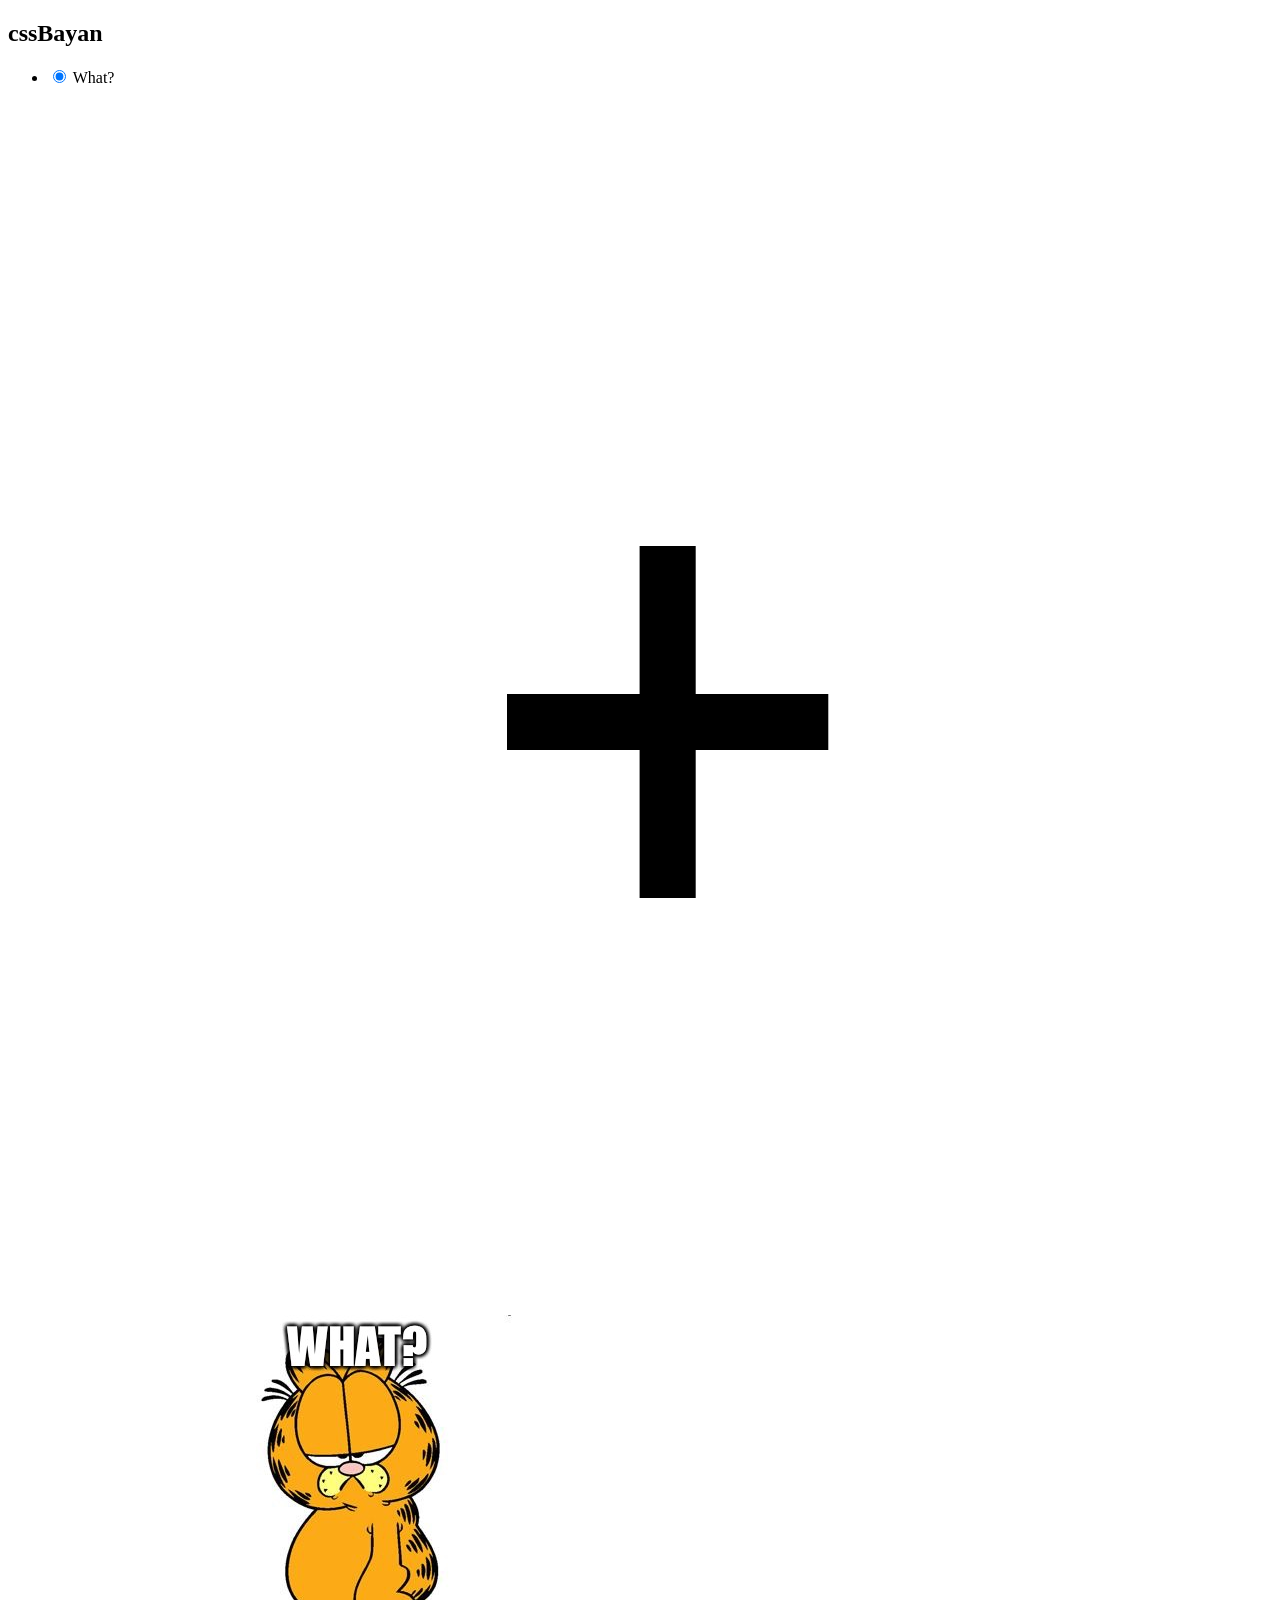
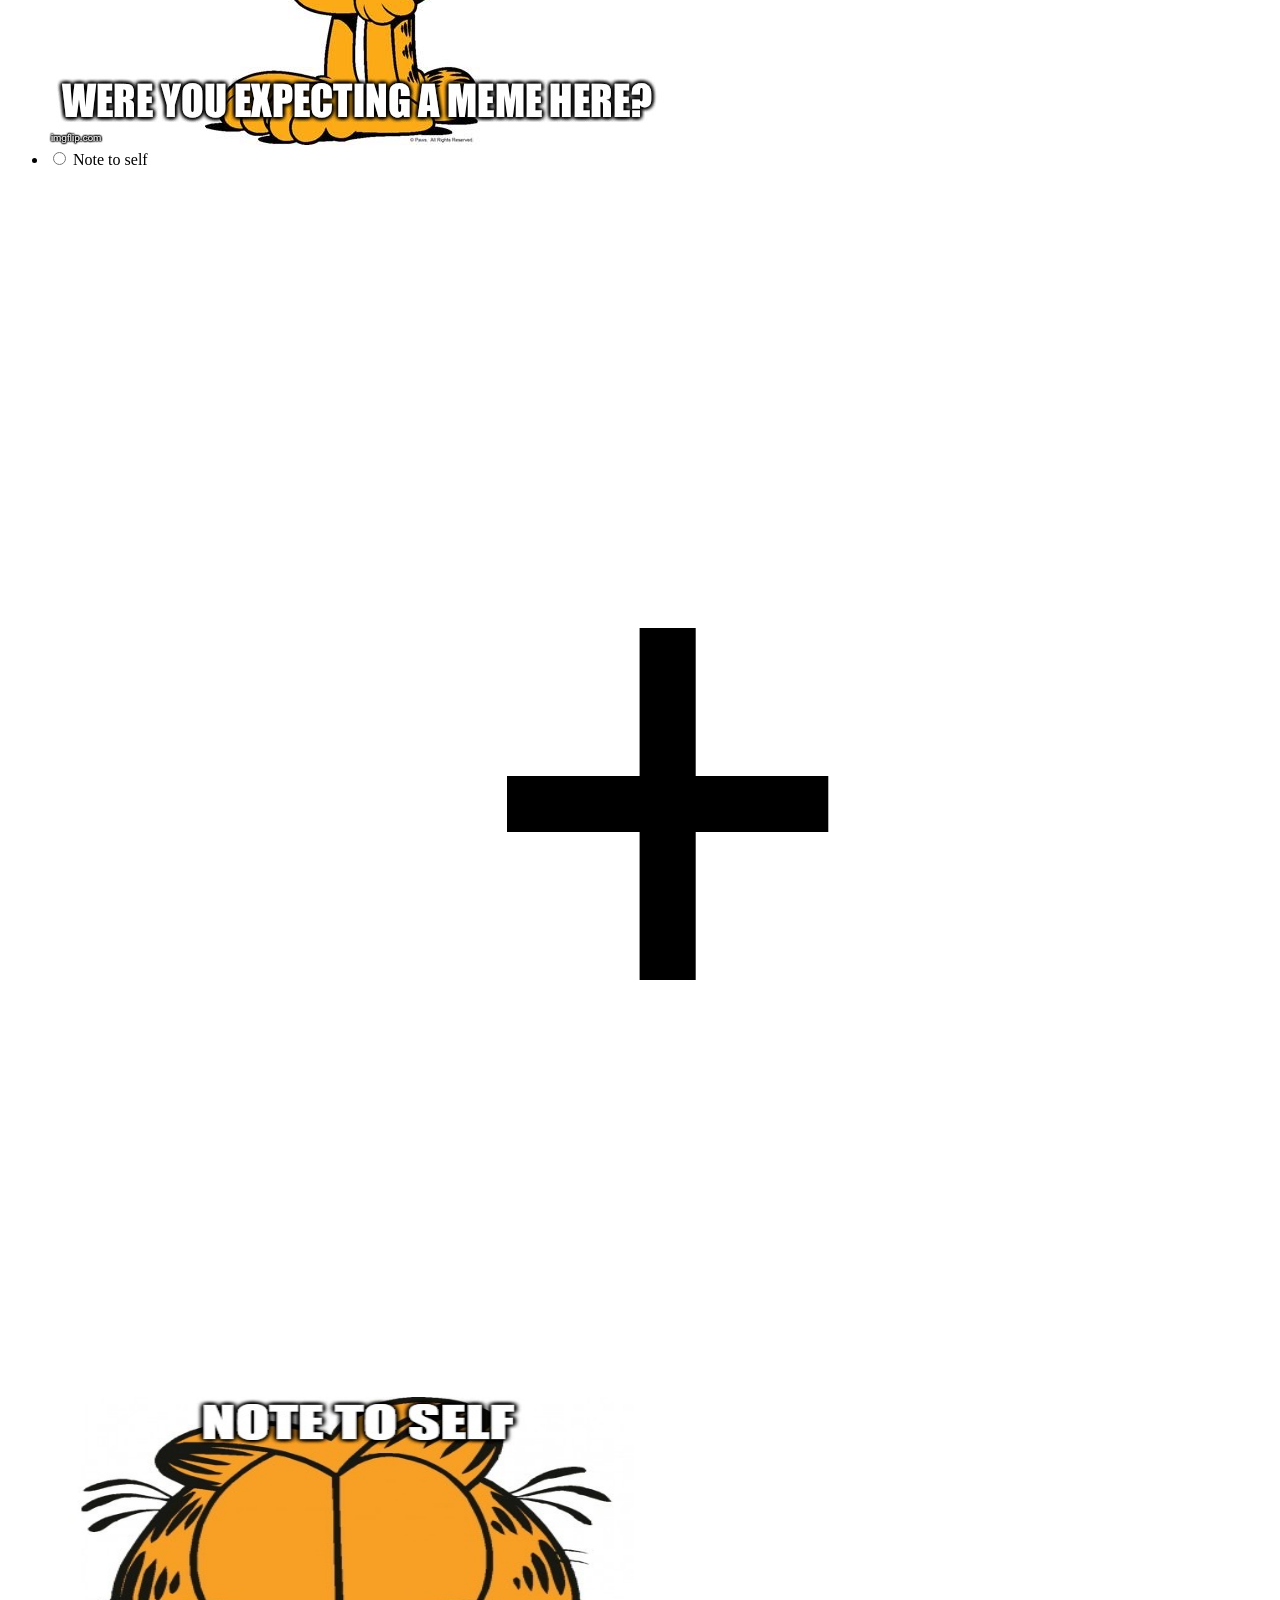
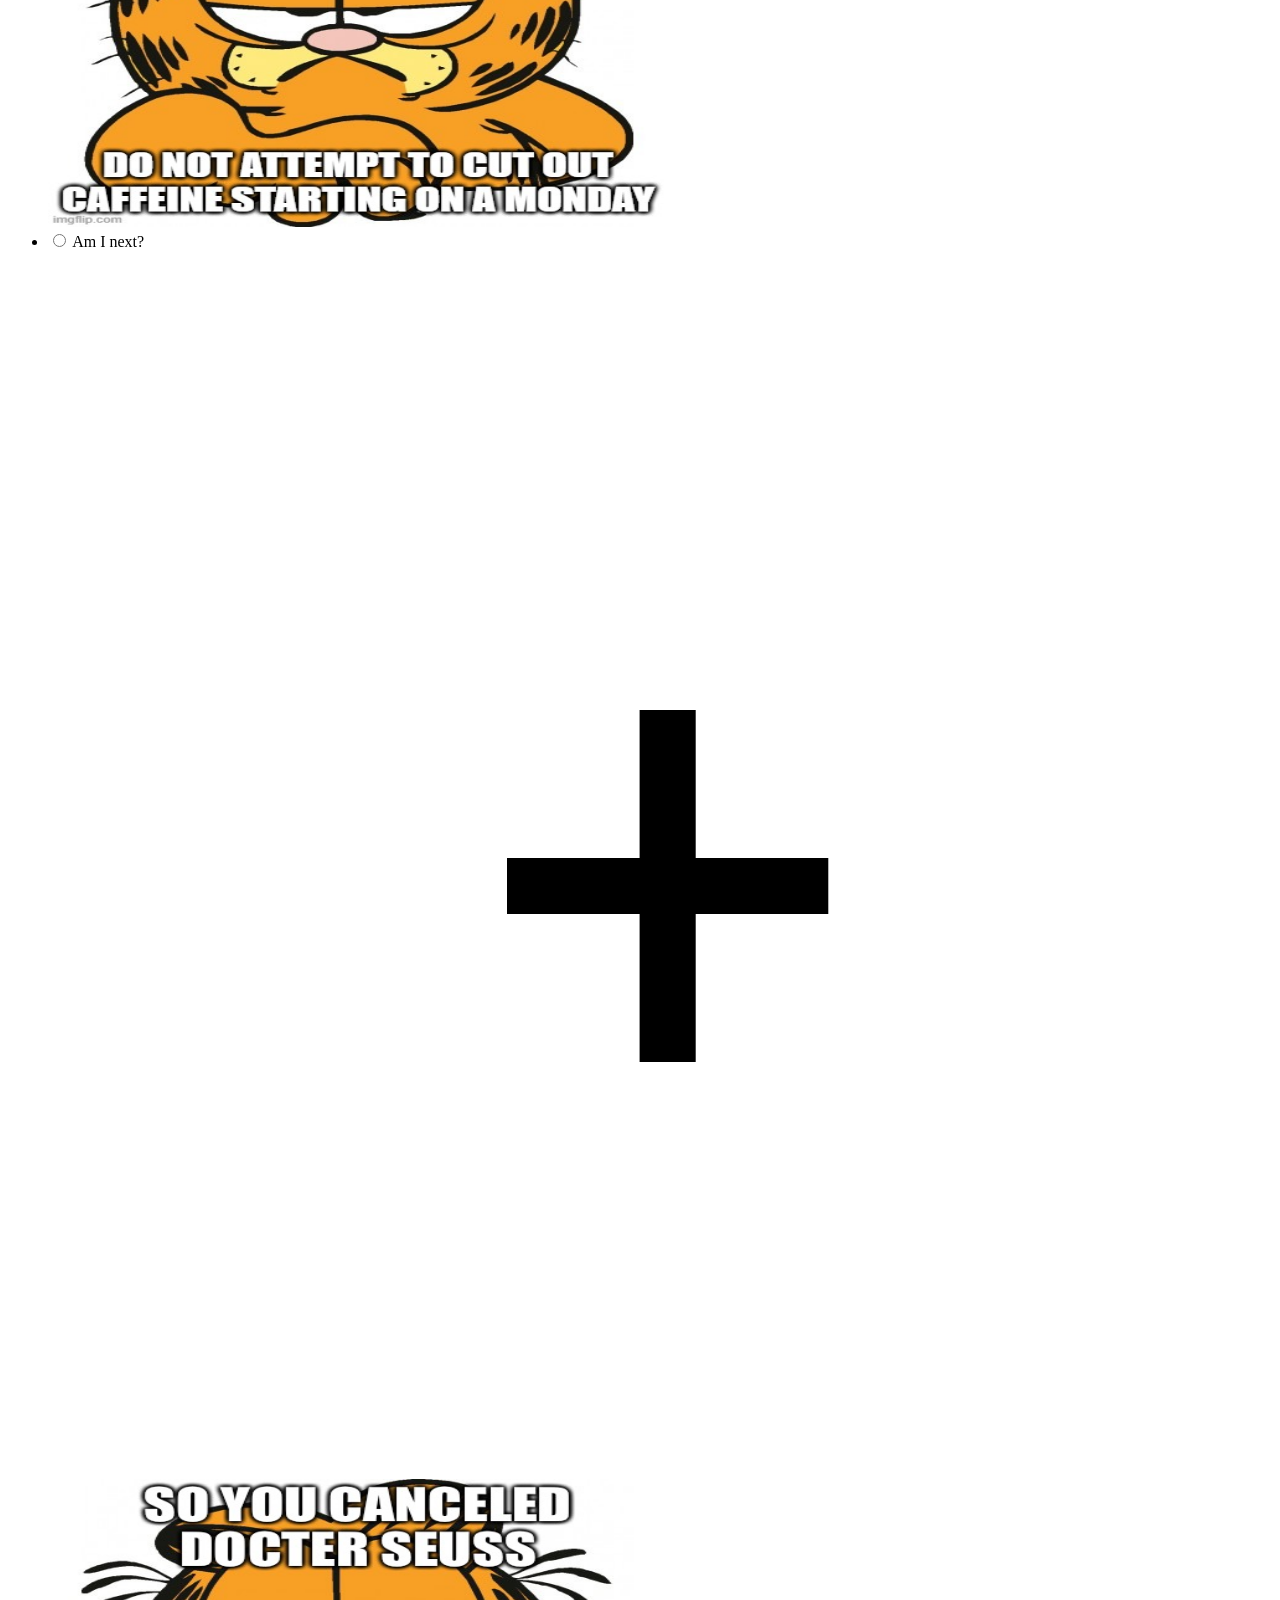
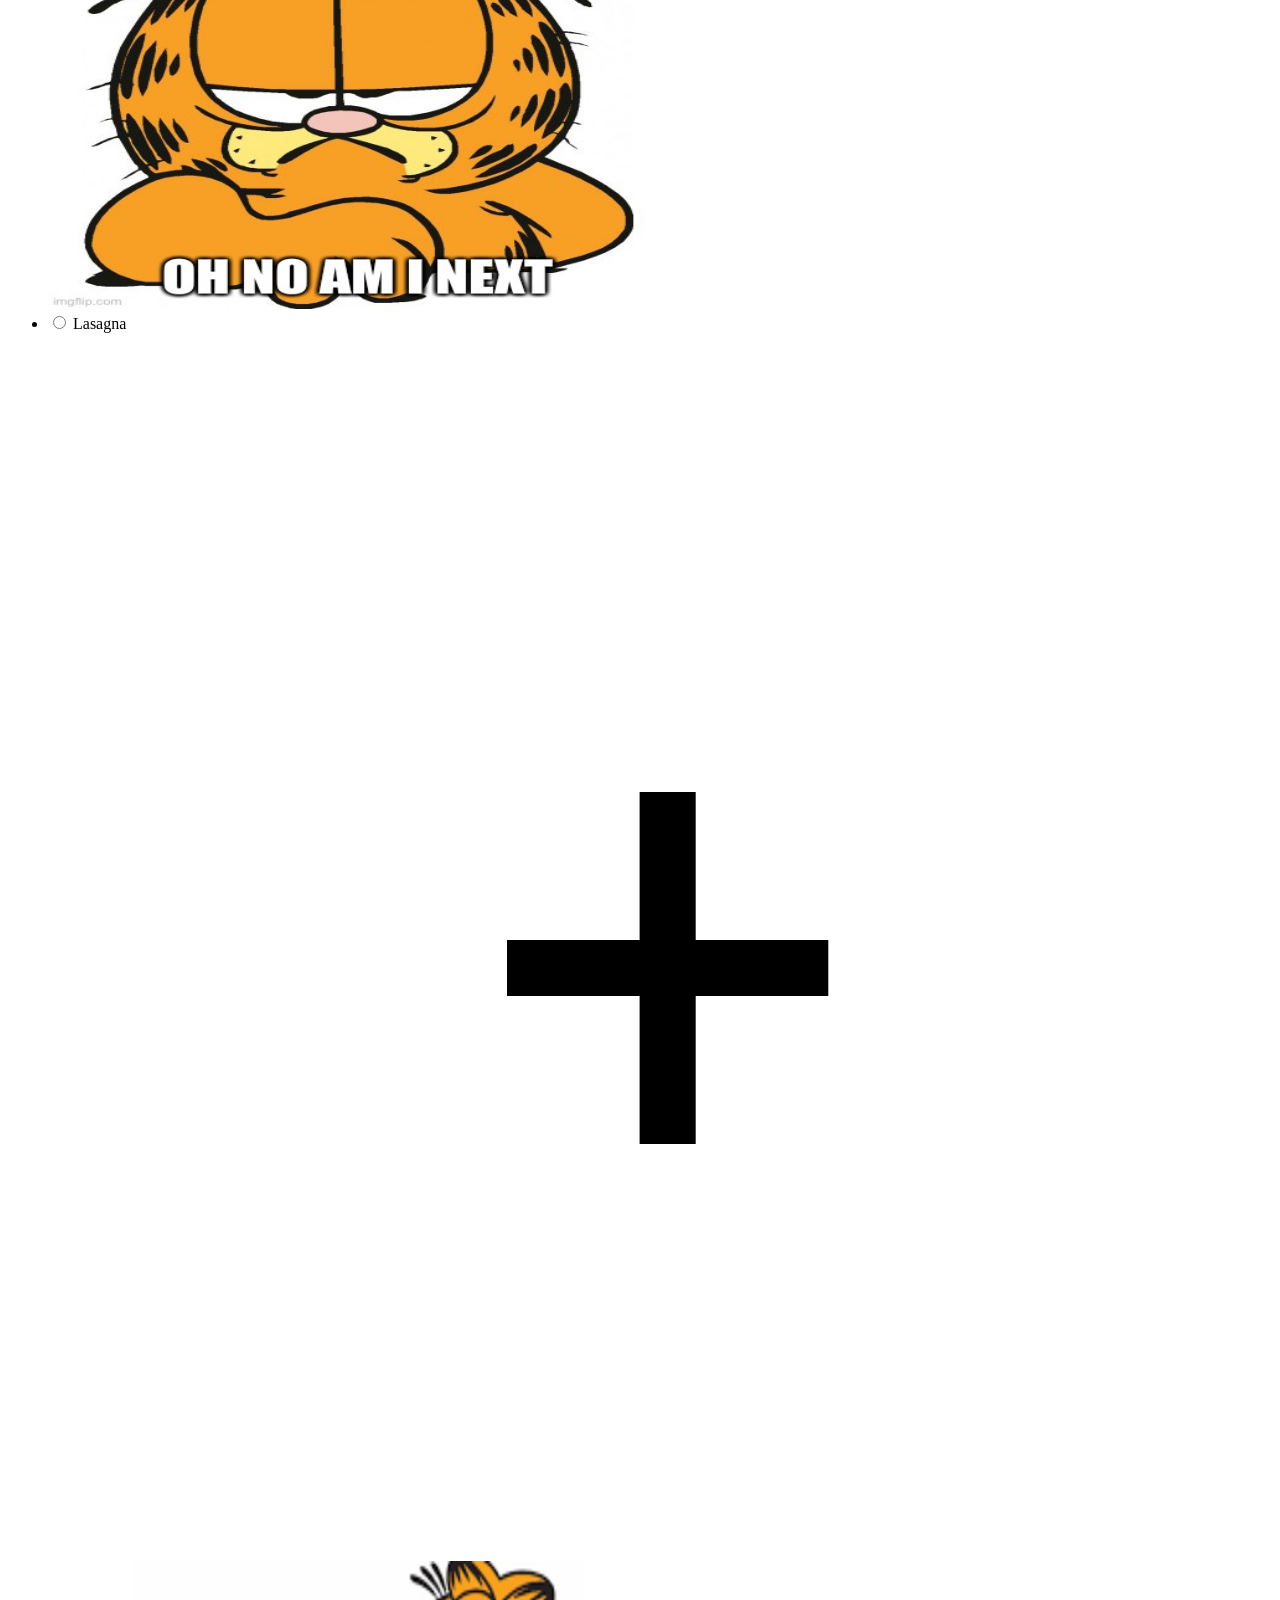
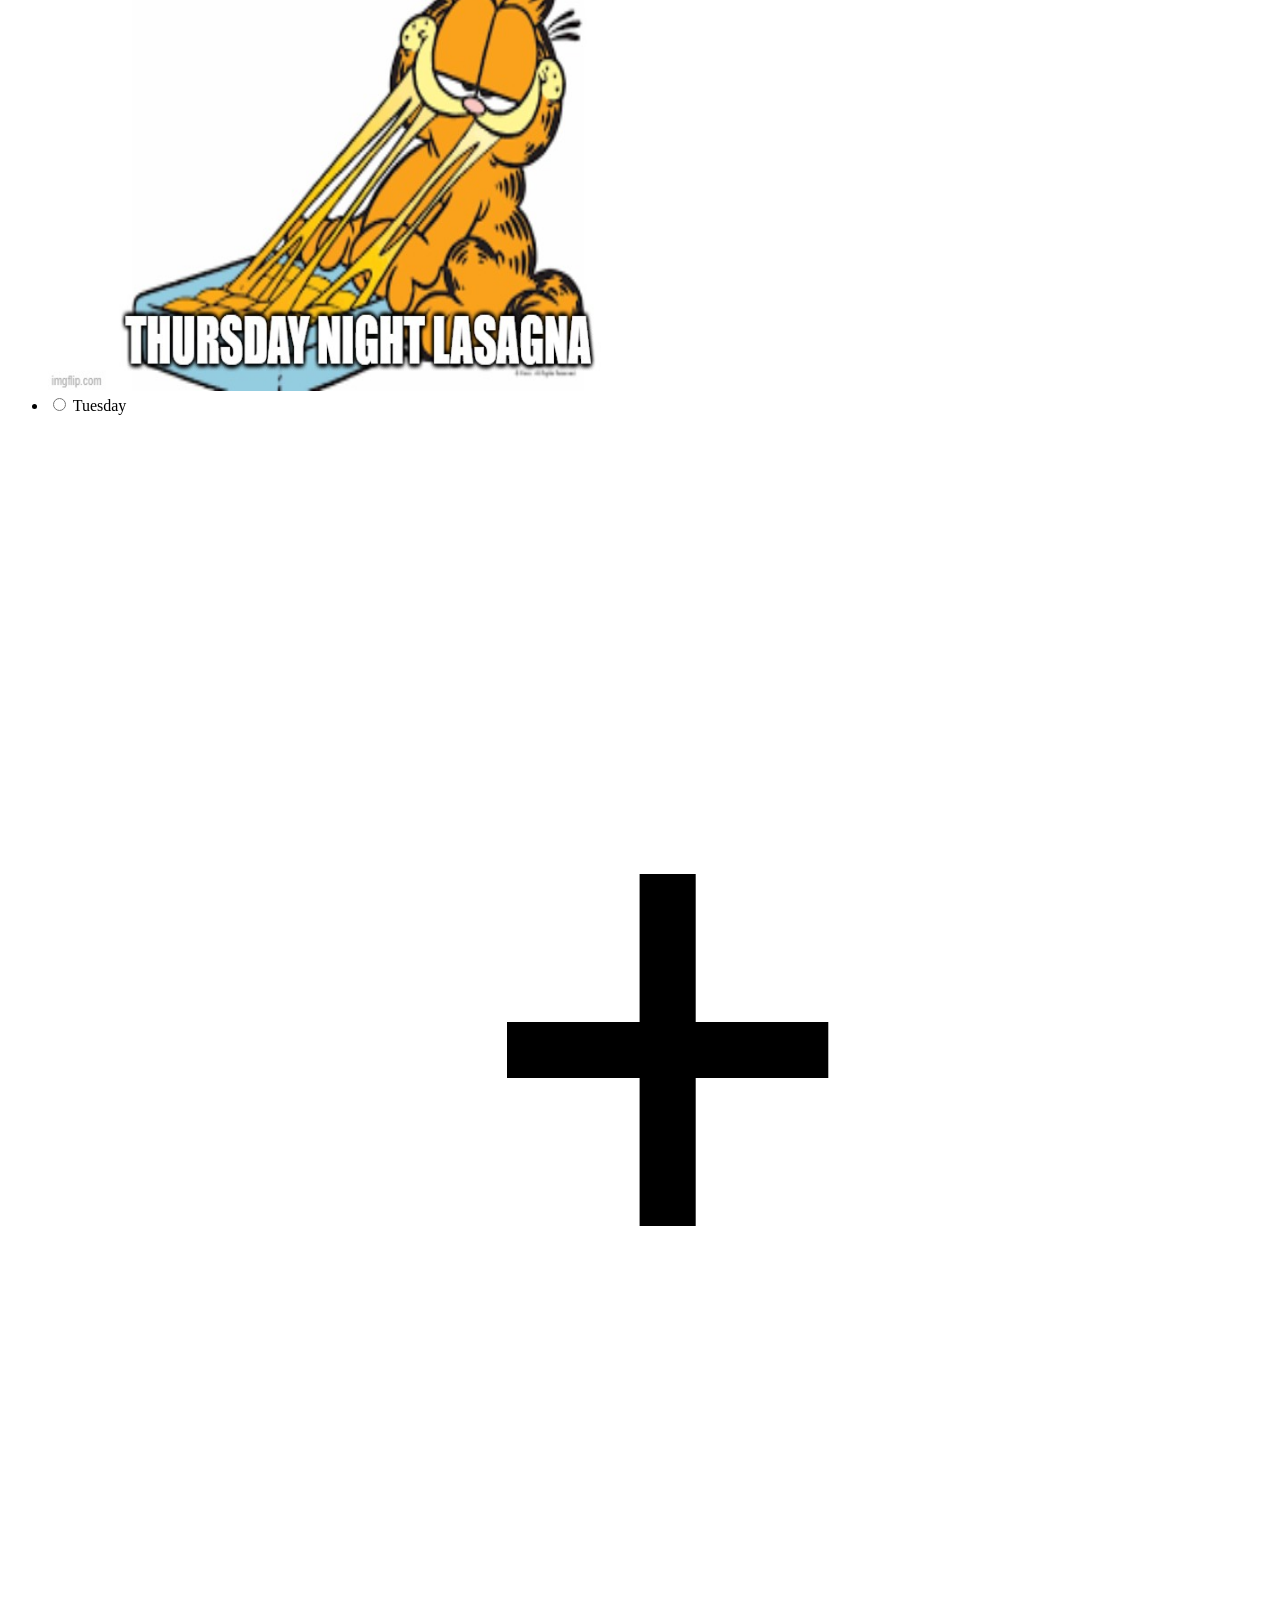
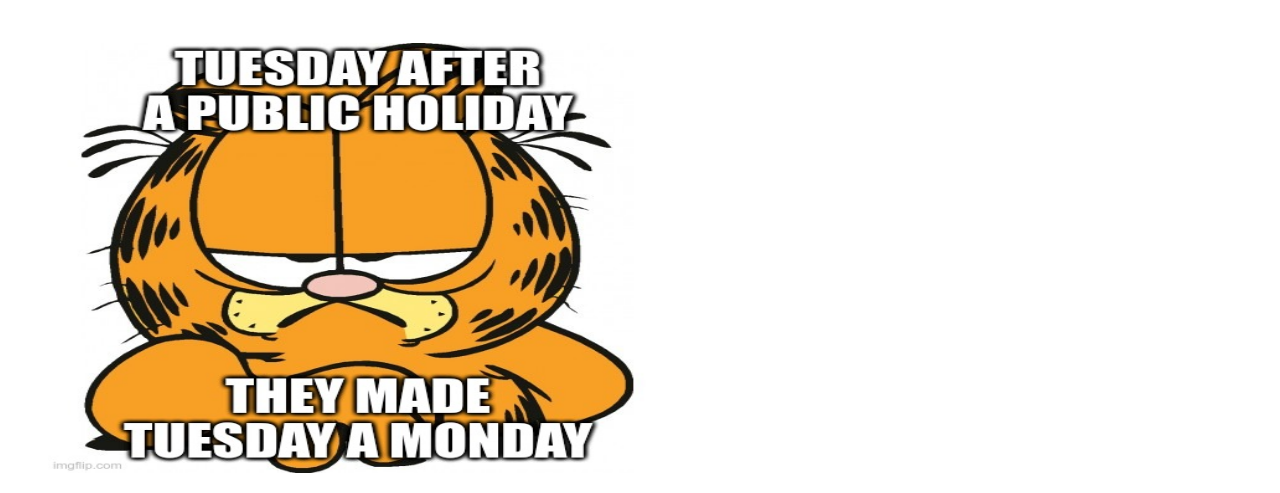
==== index.html @ b7d8a22d "feat: add basic page layout (Sun, March 12, 2023 22:54:10 PM)" ====
<!DOCTYPE html>
<html lang="en">
<head>
  <meta charset="UTF-8">
  <meta http-equiv="X-UA-Compatible" content="IE=edge">
  <meta name="viewport" content="width=device-width, initial-scale=1.0">
  <title>cssBayan</title>
</head>
<body>
  <section>
    <div class="container">
      <h1 class="title title--h1">cssBayan</h1>
      <form action="#">
        <ul class="accordion">
          <li class="accordion__item">
            <input type="radio" id="meme-1" name="meme" checked>
            <label for="meme-1">
              <span class="accordion__text">What?
                <svg class="accordion__icon" viewBox="0 0 24 24" fill="currentColor">
                  <path d="M9,11.9h2.6V9h1.1v2.9h2.6V13h-2.6v2.9h-1.1V13H9V11.9z"/>
                </svg>
              </span>
              <img class="accordion__img" src="assets/img/01.jpg" width="620" height="430" alt="picture">
            </label>
          </li>

          <li class="accordion__item">
            <input type="radio" id="meme-2" name="meme">
            <label for="meme-2">
              <span class="accordion__text">Note to self
                <svg class="accordion__icon" viewBox="0 0 24 24" fill="currentColor">
                  <path d="M9,11.9h2.6V9h1.1v2.9h2.6V13h-2.6v2.9h-1.1V13H9V11.9z"/>
                </svg>
              </span>
              <img class="accordion__img" src="assets/img/02.jpg" width="620" height="430" alt="picture">
            </label>
          </li>

          <li class="accordion__item">
            <input type="radio" id="meme-3" name="meme">
            <label for="meme-3">
              <span class="accordion__text">Am I next?
                <svg class="accordion__icon" viewBox="0 0 24 24" fill="currentColor">
                  <path d="M9,11.9h2.6V9h1.1v2.9h2.6V13h-2.6v2.9h-1.1V13H9V11.9z"/>
                </svg>
              </span>
              <img class="accordion__img" src="assets/img/03.jpg" width="620" height="430" alt="picture">
            </label>
          </li>

          <li class="accordion__item">
            <input type="radio" id="meme-4" name="meme">
            <label for="meme-4">
              <span class="accordion__text">Lasagna
                <svg class="accordion__icon" viewBox="0 0 24 24" fill="currentColor">
                  <path d="M9,11.9h2.6V9h1.1v2.9h2.6V13h-2.6v2.9h-1.1V13H9V11.9z"/>
                </svg>
              </span>
              <img class="accordion__img" src="assets/img/04.jpg" width="620" height="430" alt="picture">
            </label>
          </li>

          <li class="accordion__item">
            <input type="radio" id="meme-5" name="meme">
            <label for="meme-5">
              <span class="accordion__text">Tuesday
                <svg class="accordion__icon" viewBox="0 0 24 24" fill="currentColor">
                  <path d="M9,11.9h2.6V9h1.1v2.9h2.6V13h-2.6v2.9h-1.1V13H9V11.9z"/>
                </svg>
              </span>
              <img class="accordion__img" src="assets/img/05.jpg" width="620" height="430" alt="picture">
            </label>
          </li>
        </ul>
      </form>
    </div>
  </section>
</body>
</html>
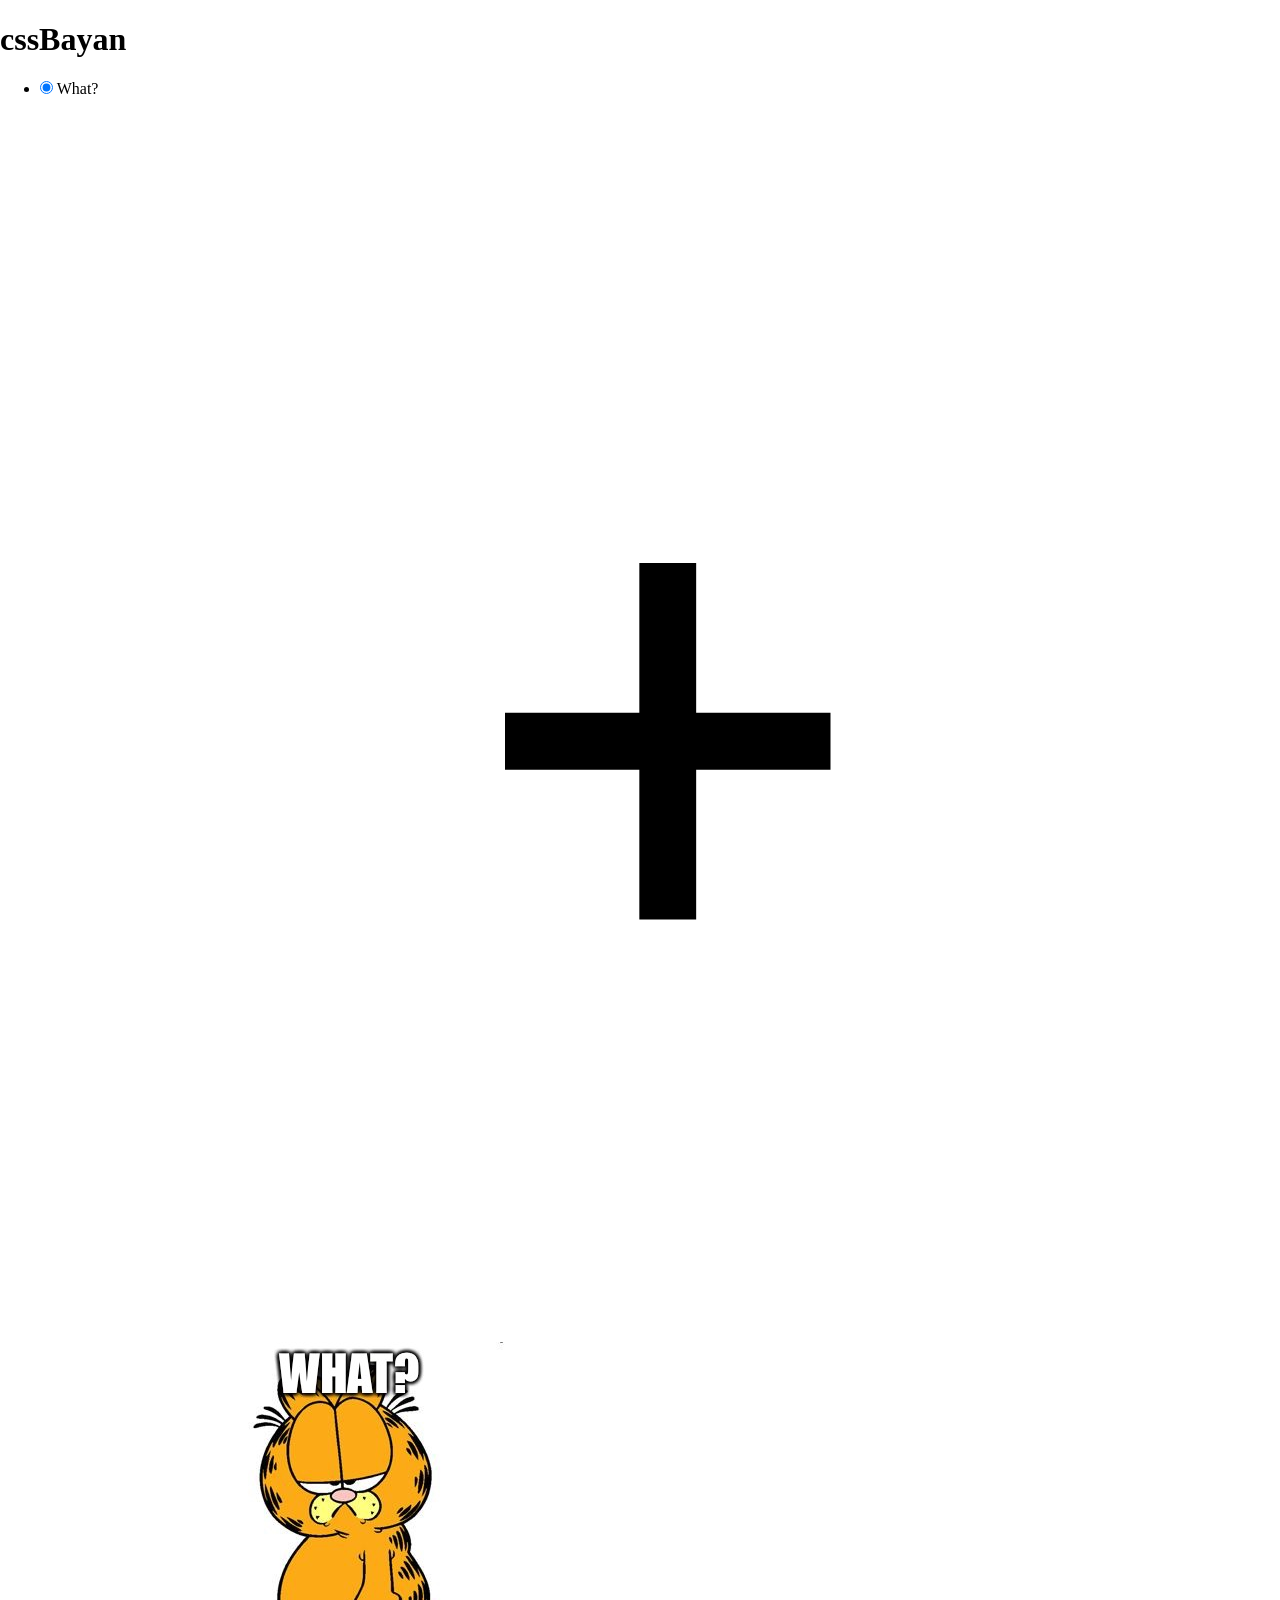
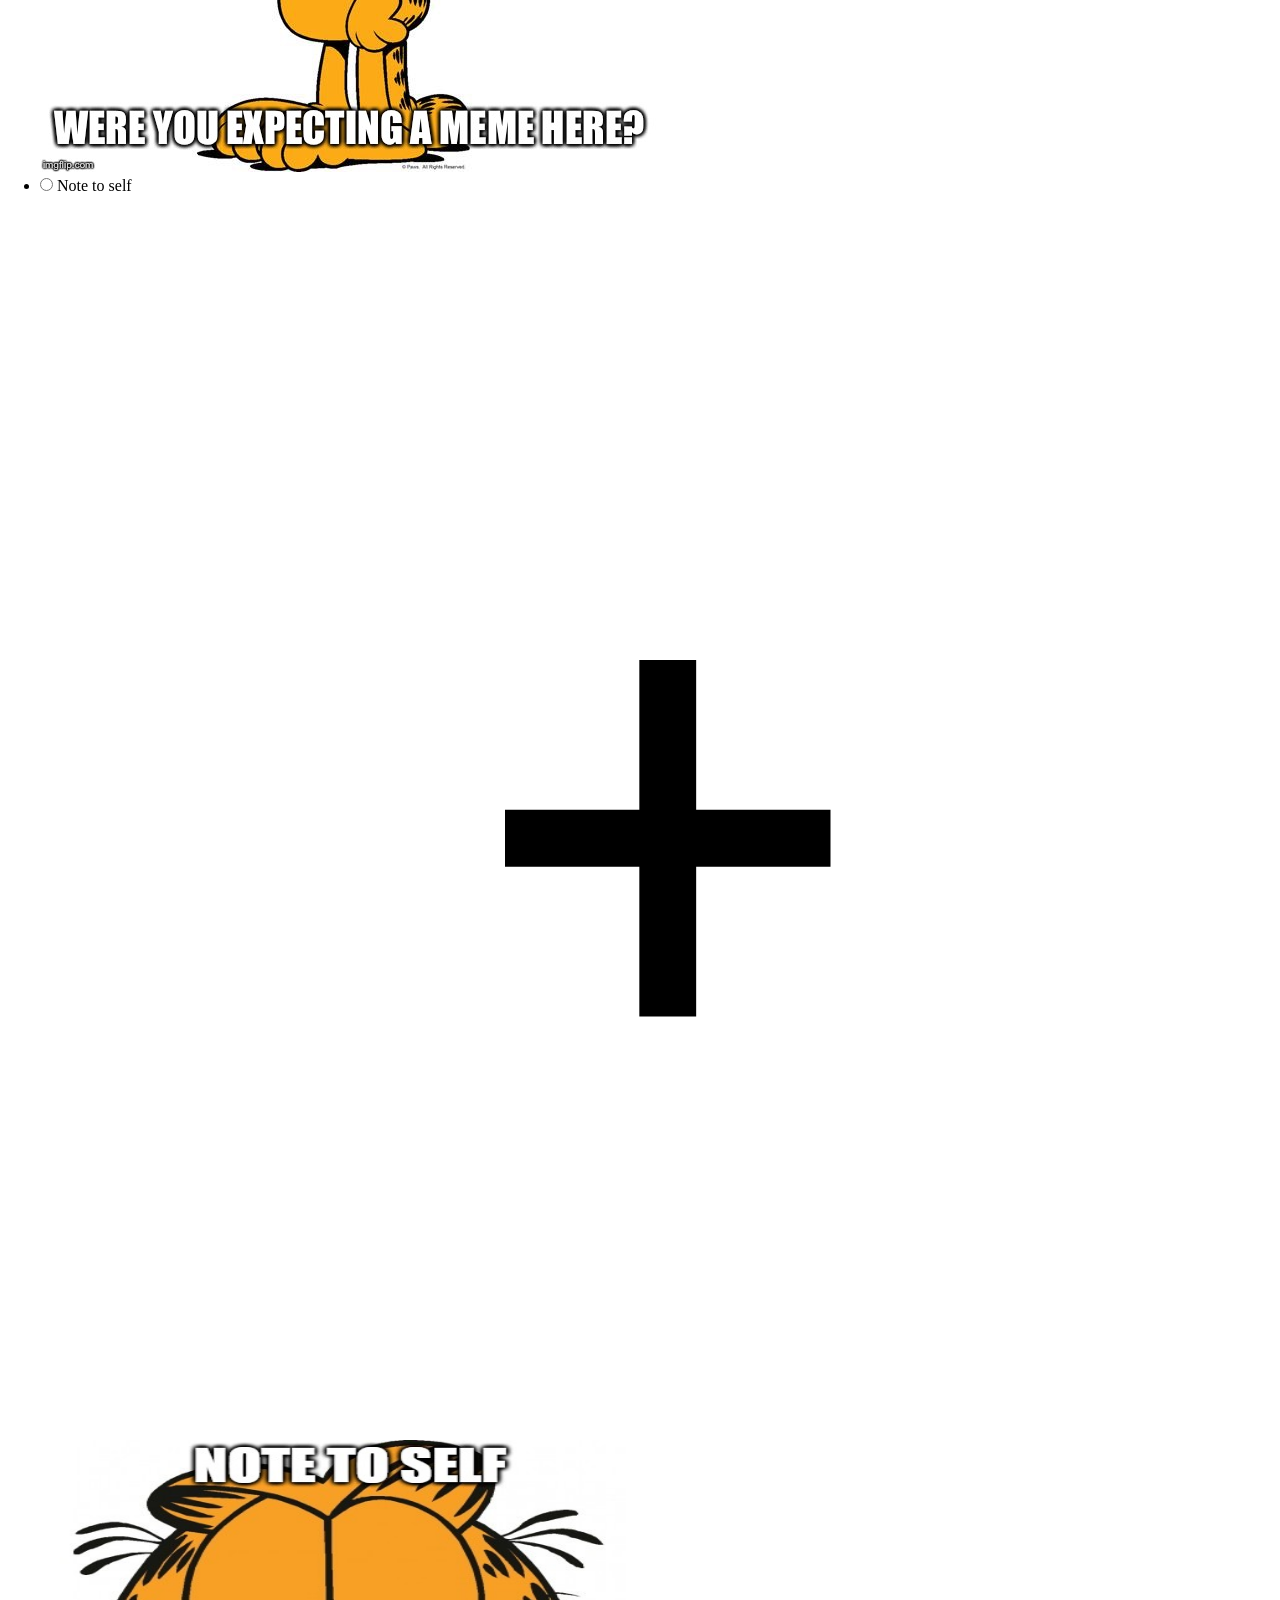
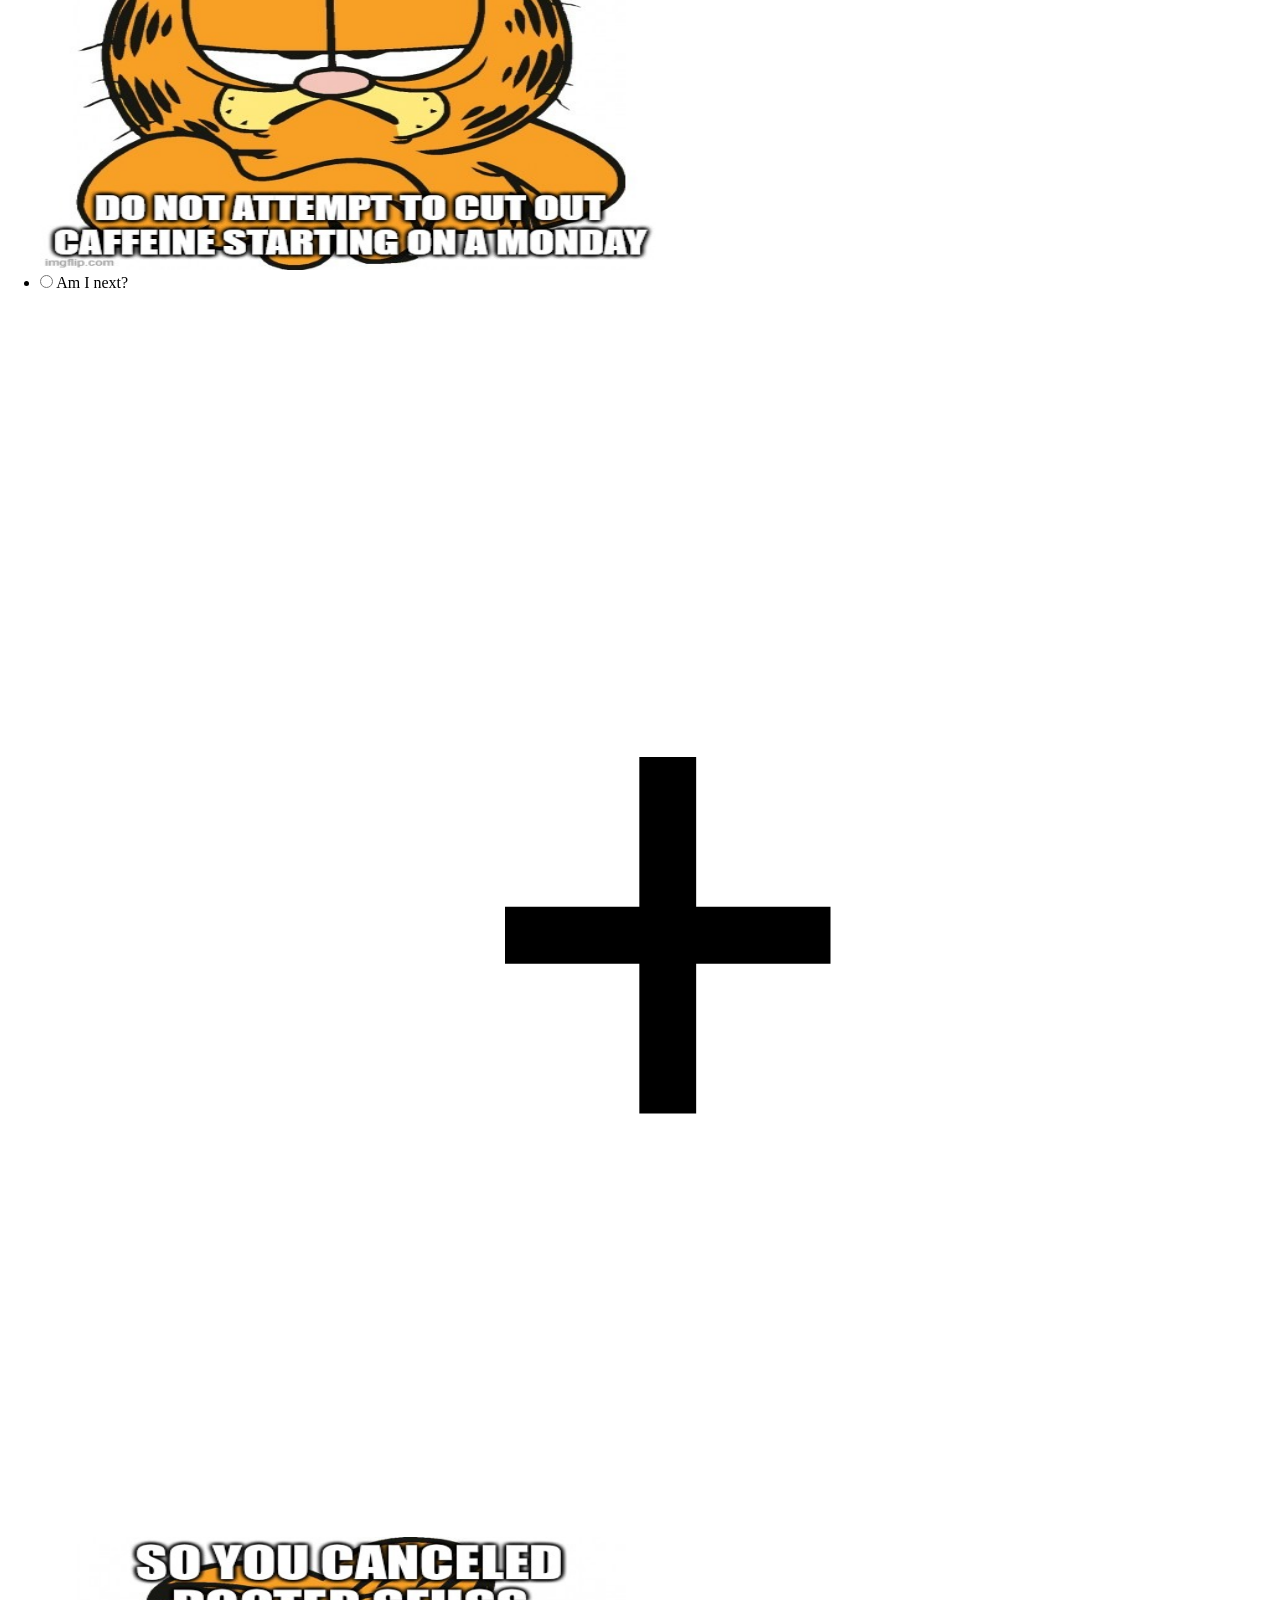
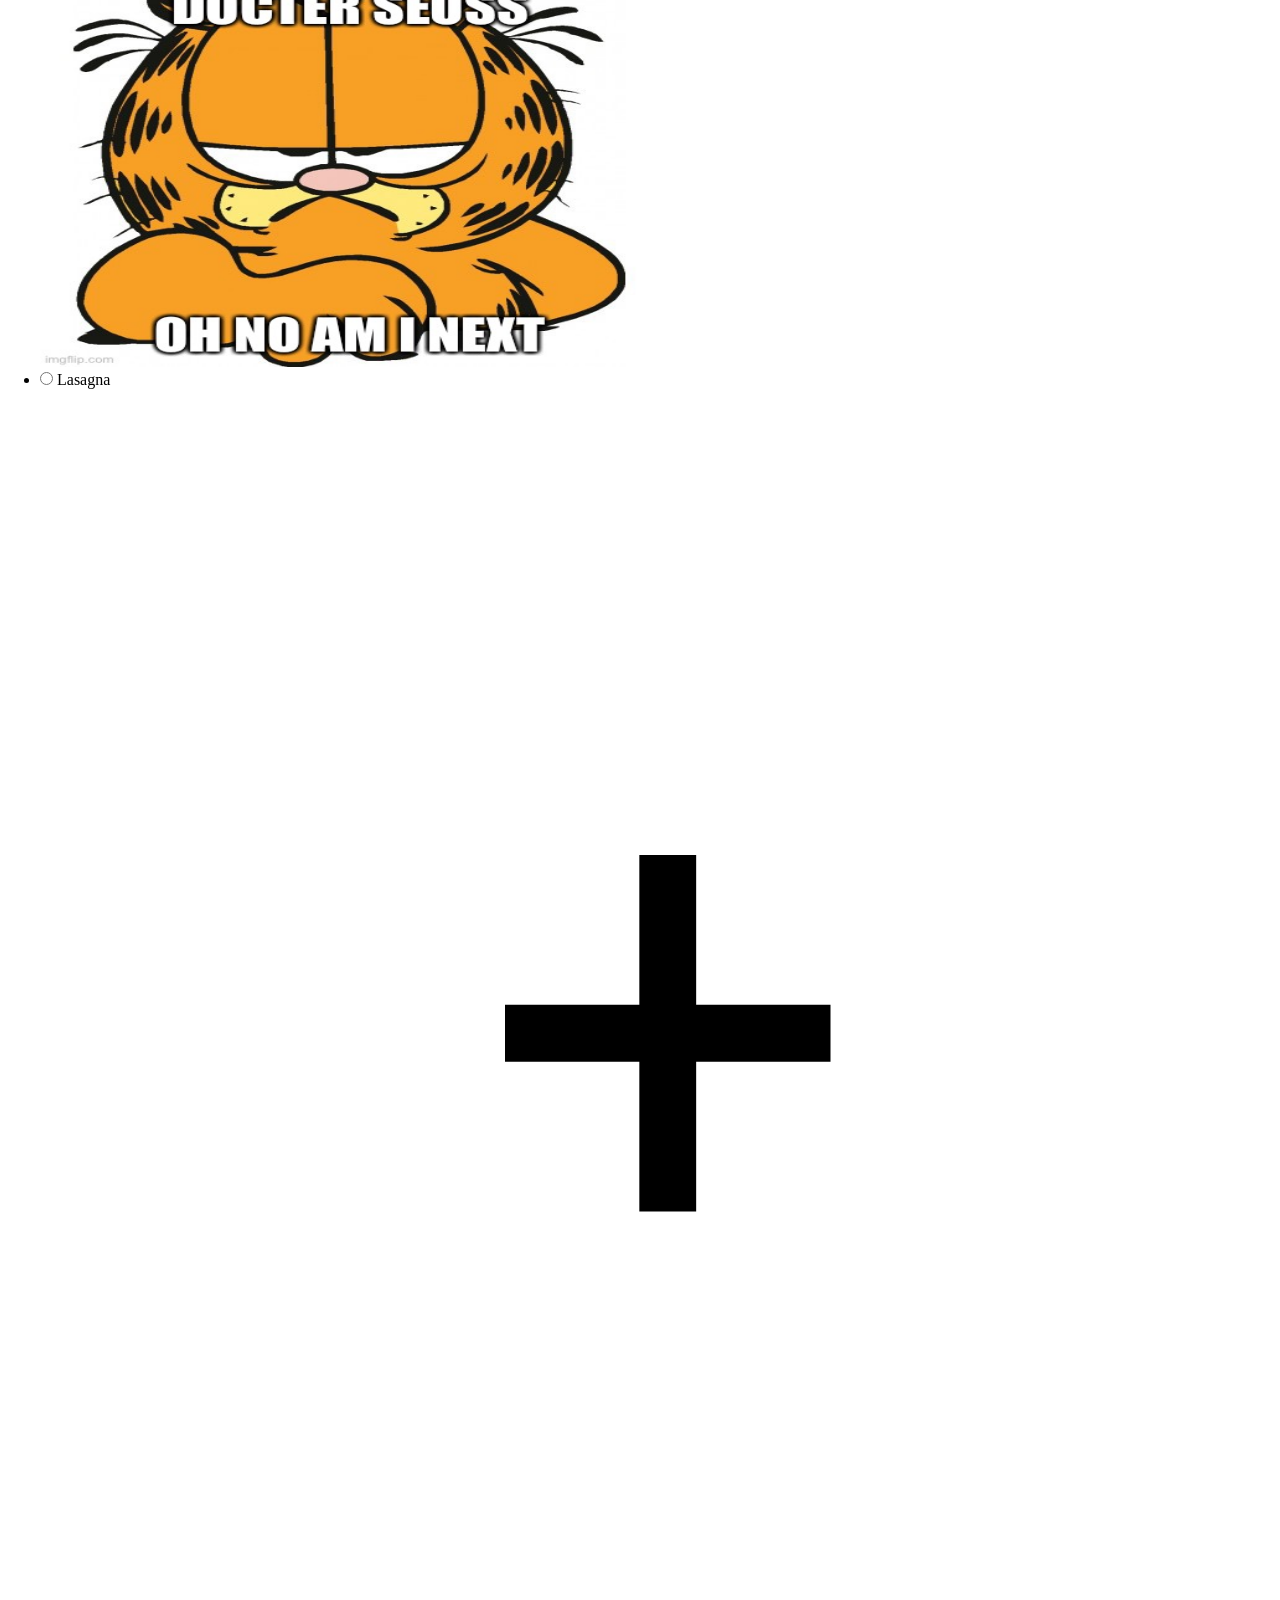
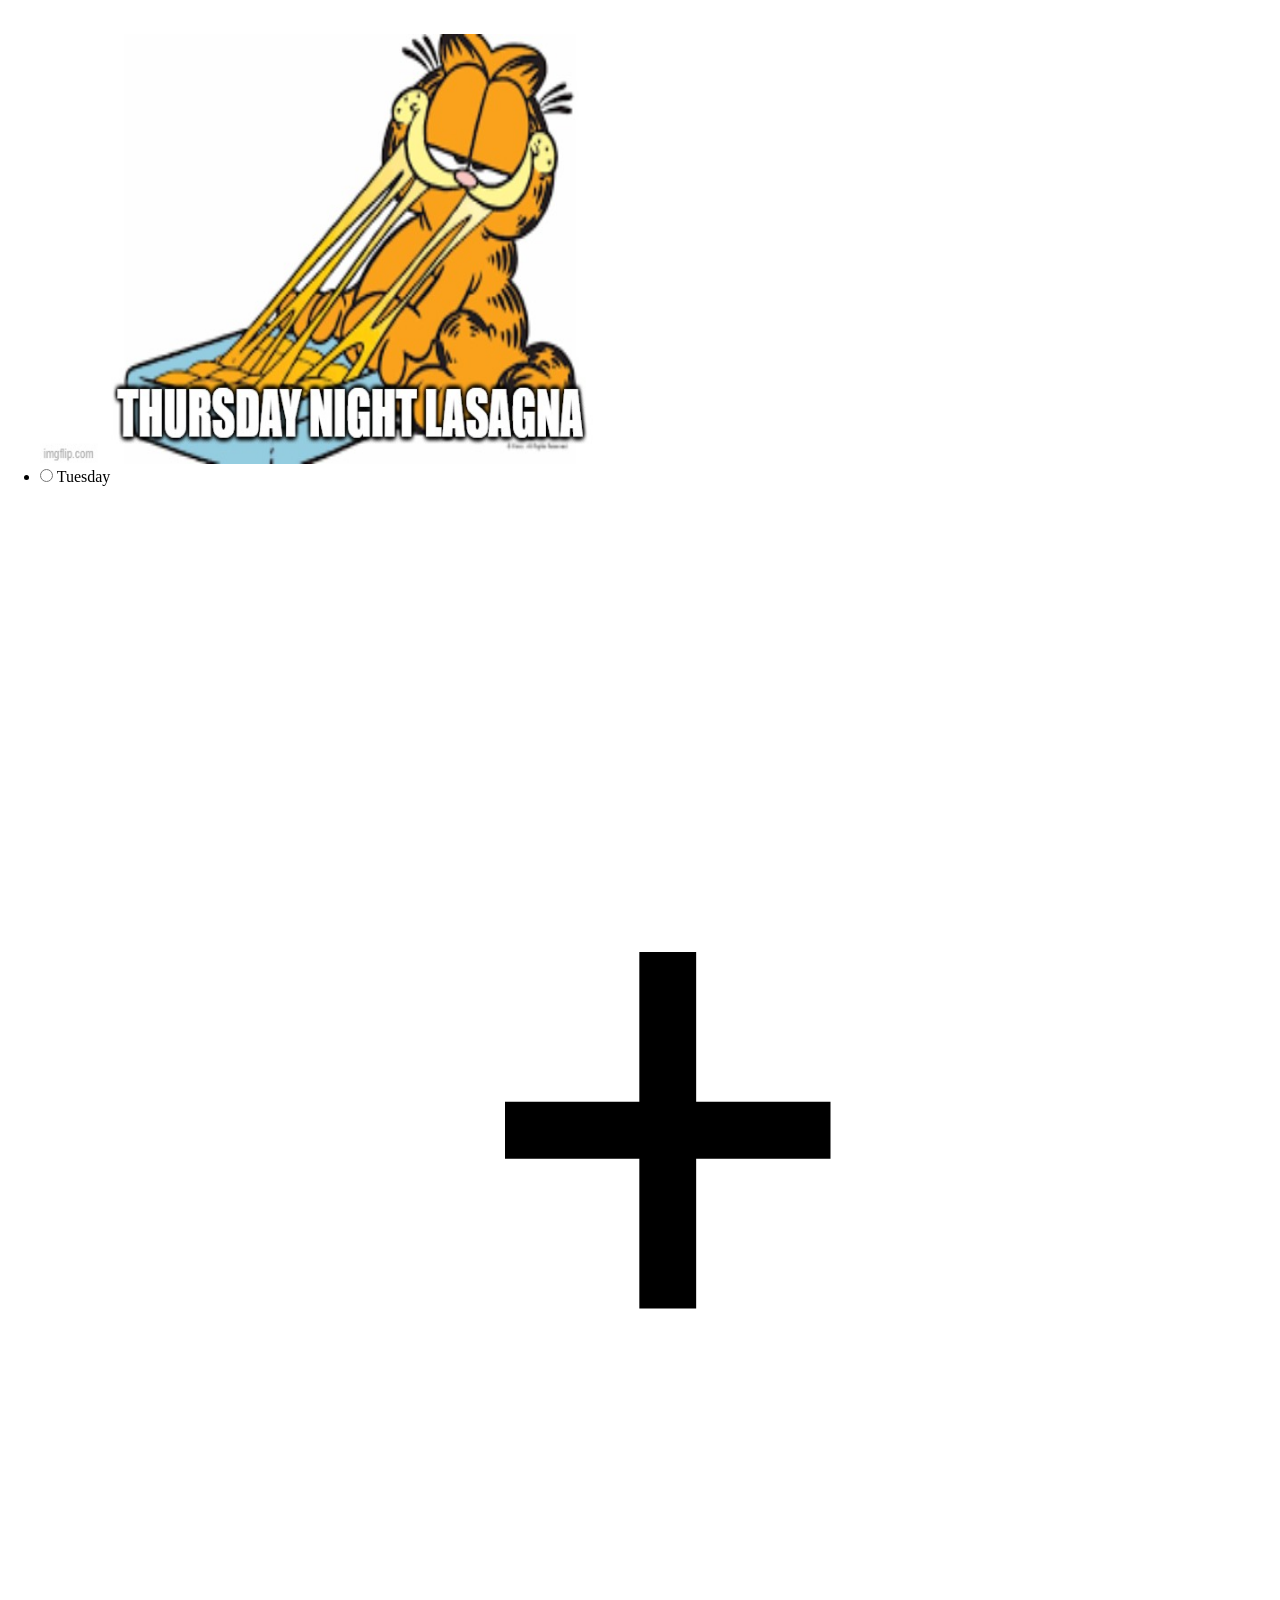
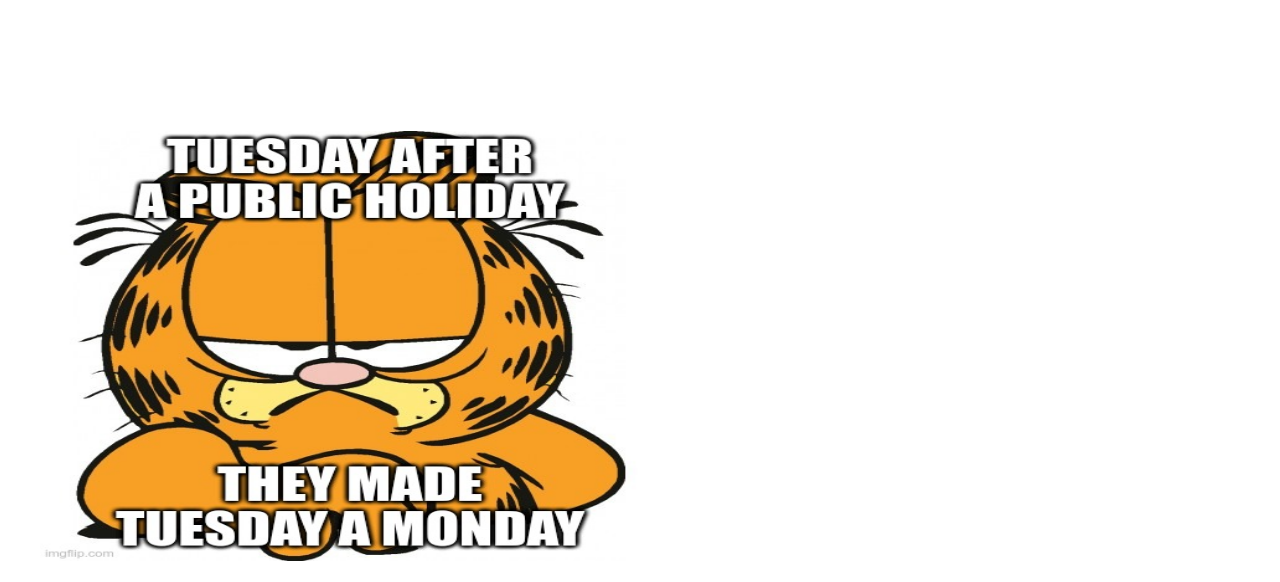
==== commit 5ea1150e: "feat: add normalize.css (Sun, March 12, 2023 23:48:41 PM)" ====
--- a/index.html
+++ b/index.html
@@ -5,6 +5,7 @@
   <meta http-equiv="X-UA-Compatible" content="IE=edge">
   <meta name="viewport" content="width=device-width, initial-scale=1.0">
   <title>cssBayan</title>
+  <link rel="stylesheet" href="normalize.css">
 </head>
 <body>
   <section>
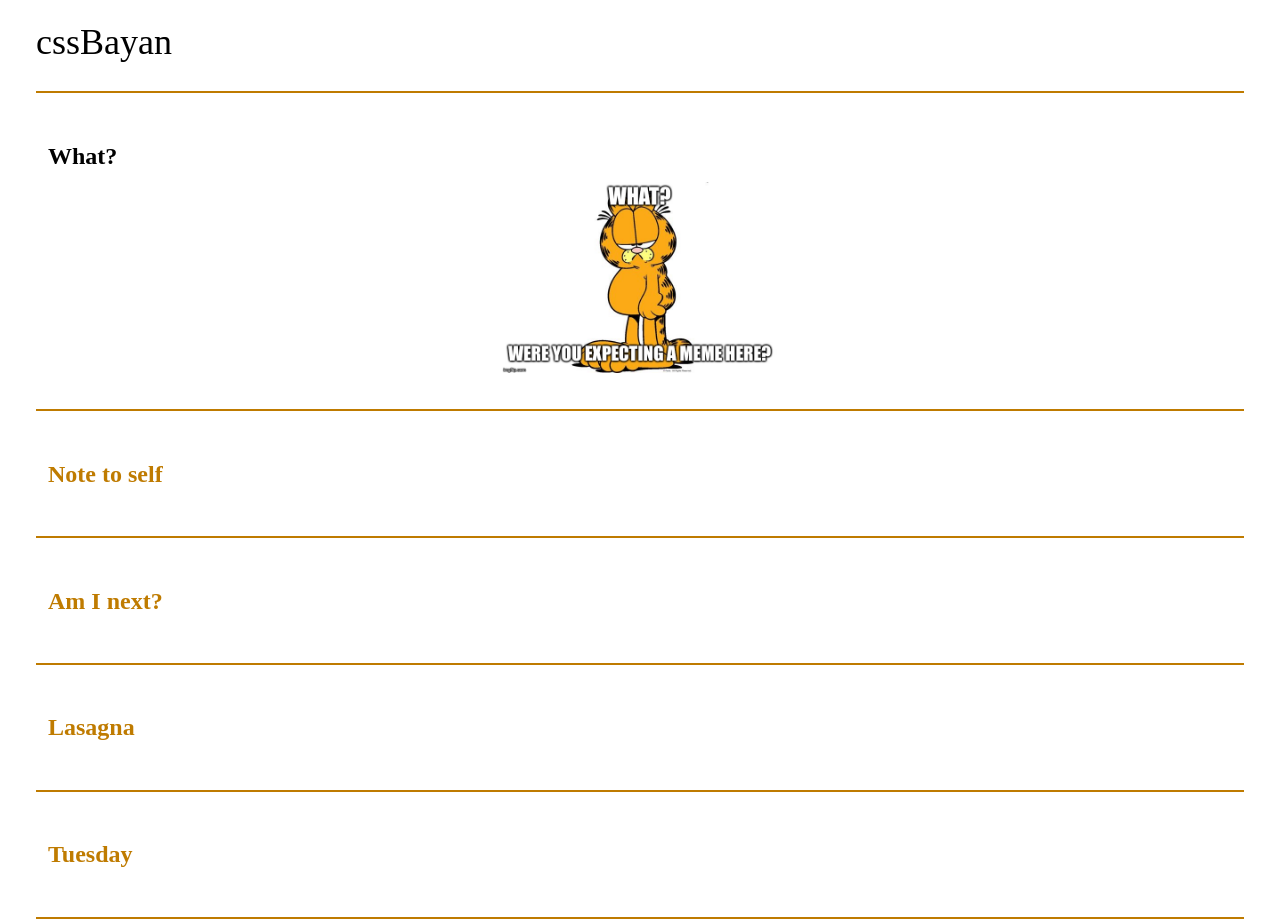
==== commit ffb58e90: "feat: add styles (Mon, March 13, 2023 02:01:10 PM)" ====
--- a/index.html
+++ b/index.html
@@ -6,6 +6,7 @@
   <meta name="viewport" content="width=device-width, initial-scale=1.0">
   <title>cssBayan</title>
   <link rel="stylesheet" href="normalize.css">
+  <link rel="stylesheet" href="style.css">
 </head>
 <body>
   <section>
--- a/style.css
+++ b/style.css
@@ -0,0 +1,214 @@
+* {
+  box-sizing: border-box;
+}
+
+html,
+body {
+  height: 100%;
+
+  font-size: 1rem;
+}
+
+body {
+  width: 100%;
+  overflow-x: hidden;
+
+  font-weight: 400;
+  line-height: 1.5rem;
+  color: #000000;
+
+  background-color: #ffffff;
+}
+
+img {
+  max-width: 100%;
+  height: auto;
+}
+
+svg {
+  width: 2.2rem;
+  height: 2.2rem;
+}
+
+ul {
+  padding: 0;
+  margin: 0;
+
+  list-style: none;
+}
+
+p {
+  margin: 0;
+  padding: 0;
+}
+
+.container {
+  width: 100%;
+  margin: 0 auto;
+  padding: 0 1.5rem;
+}
+
+.title {
+  margin: 0;
+
+  font: inherit;
+}
+
+.title--h1 {
+  margin-top: 1rem;
+  font-size: 1.5rem;
+  font-weight: 500;
+}
+
+.accordion__text {
+  font-size: 1rem;
+  font-weight: 700;
+
+  color: #BF7B00;
+}
+
+.accordion {
+  display: flex;
+  flex-direction: column;
+  align-items: center;
+  margin-top: 1.3rem;
+  margin-bottom: 1.3rem;
+}
+
+@media (hover: hover) and (pointer: fine) {
+  .accordion:hover .accordion__icon {
+    visibility: visible;
+    opacity: 1;
+
+    pointer-events: auto;
+  }
+
+  .accordion:hover .accordion__text {
+    color: #000000;
+  }
+
+  .accordion__item:hover .accordion__img {
+    visibility: visible;
+    opacity: 1;
+    transform: scale(1);
+
+    max-width: 11.5rem;
+    max-height: 11.5rem;
+    height: 11.5rem;
+
+    pointer-events: auto;
+  }
+
+  input:checked  ~ label:active .accordion__text {
+    color: #BF7B00;
+  }
+
+  input:checked  ~ label:active .accordion__img {
+    opacity: 0.6;
+  }
+
+  .accordion__item:hover .accordion__icon {
+    transform: rotate(45deg);
+  }
+}
+
+.accordion__item {
+  display: flex;
+  flex-direction: column;
+  align-items: center;
+
+  width: 100%;
+  padding: 1.5rem 0.5rem;
+
+  border-bottom: 0.1rem solid #BF7B00;
+  cursor: pointer;
+}
+
+label {
+  display: flex;
+  flex-direction: column;
+  align-items: center;
+
+  width: 100%;
+  cursor: pointer;
+}
+
+input {
+  opacity: 0;
+  visibility: hidden;
+  height: 0;
+}
+
+input:checked  ~ label .accordion__img {
+  visibility: visible;
+  opacity: 1;
+
+  max-width: 11.5rem;
+  max-height: 11.5rem;
+  height: 100%;
+  transform: scale(1);
+
+  pointer-events: auto;
+}
+
+input:checked  ~ label .accordion__text {
+  color: #000000;
+}
+
+.accordion__item:first-child {
+  border-top: 0.1rem solid #BF7B00;
+}
+
+.accordion__text {
+  display: flex;
+  justify-content: space-between;
+  align-items: center;
+
+  width: 100%;
+
+  transition: color 0.5s ease;
+}
+
+.accordion__icon {
+  visibility: hidden;
+  pointer-events: none;
+  opacity: 0;
+  transition: opacity 0.5s ease,
+            transform 0.5s ease;
+}
+
+input:checked ~ label .accordion__icon {
+  transform: rotate(45deg);
+}
+
+
+.accordion__img {
+  visibility: hidden;
+  pointer-events: none;
+  opacity: 0;
+  height: 0;
+  transform: scale(0);
+
+  object-fit: contain;
+  transition:
+            transform 0.5s ease,
+            height 0.5s ease,
+            opacity 0.5s ease;
+}
+
+@media (min-width: 820px) {
+  html {
+    font-size: 1.5rem;
+  }
+}
+
+@media (min-width: 1920px) {
+  html {
+    font-size: 2rem;
+  }
+
+  svg {
+    width: 3rem;
+    height: 3rem;
+  }
+}
